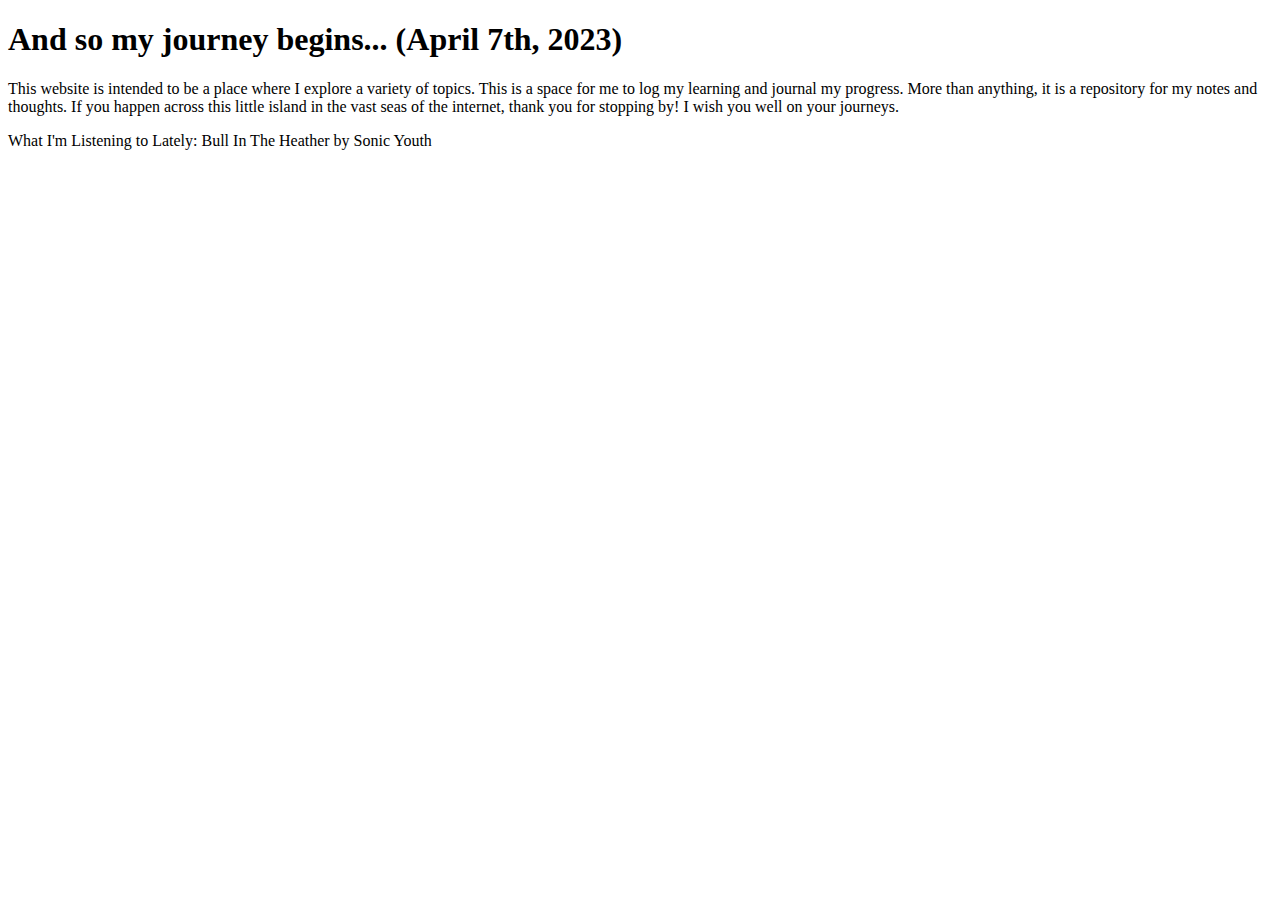
==== april723.html @ a1c9673f "Getting a basic format going" ====
<!DOCTYPE html>
<html>
<body>
    <h1>And so my journey begins... (April 7th, 2023)</h1>
    <p>This website is intended to be a place where I explore a variety of topics. 
        This is a space for me to log my learning and journal my progress. More than anything, it is a repository for my notes and thoughts. If you happen across this little island in the vast seas of the internet, thank you for stopping by! I wish you well on your journeys.</p>
    <p>What I'm Listening to Lately: Bull In The Heather by Sonic Youth</p>
</body>
</html>
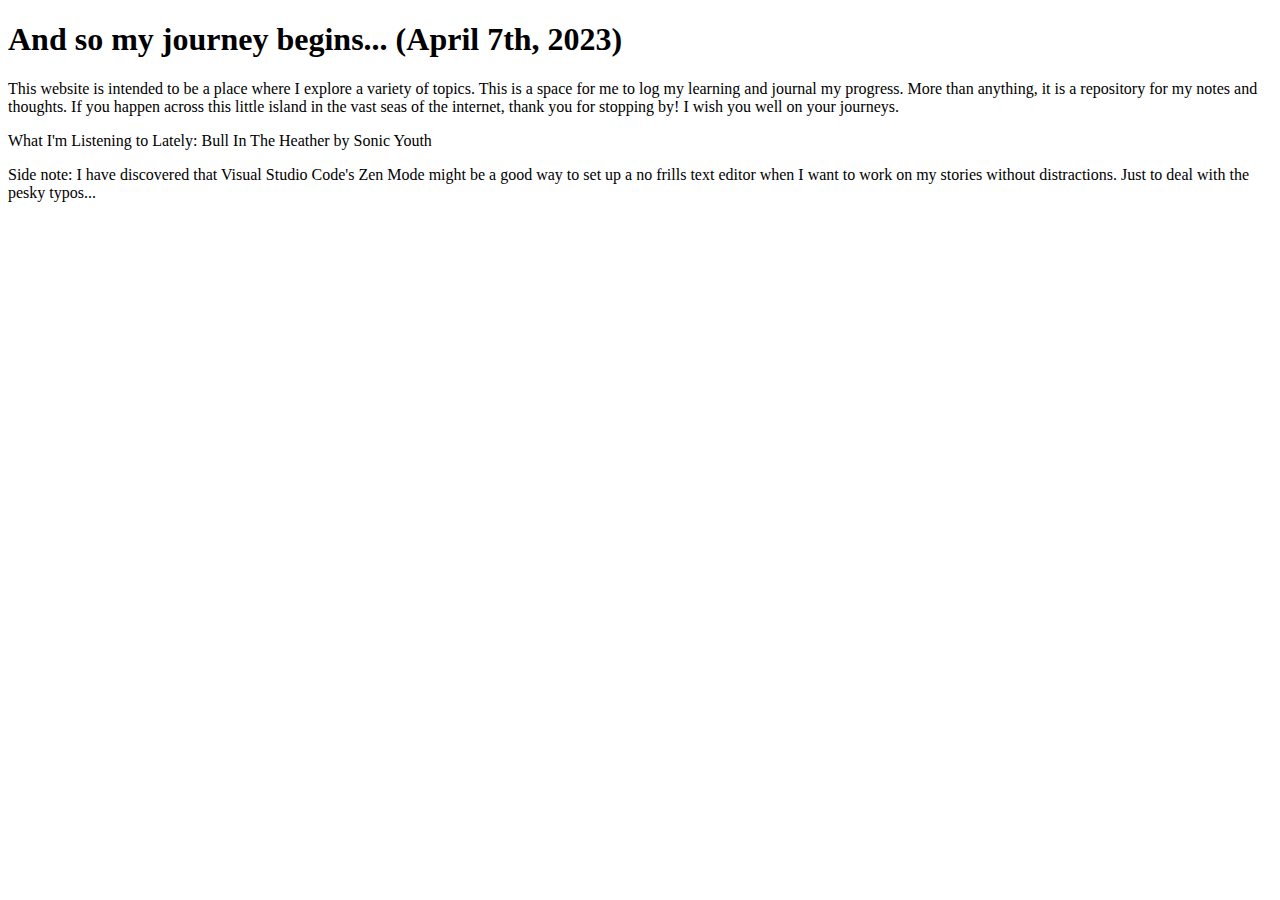
==== commit b1022b8b: "changing some stuff around more" ====
--- a/april723.html
+++ b/april723.html
@@ -5,5 +5,6 @@
     <p>This website is intended to be a place where I explore a variety of topics. 
         This is a space for me to log my learning and journal my progress. More than anything, it is a repository for my notes and thoughts. If you happen across this little island in the vast seas of the internet, thank you for stopping by! I wish you well on your journeys.</p>
     <p>What I'm Listening to Lately: Bull In The Heather by Sonic Youth</p>
+    <p>Side note: I have discovered that Visual Studio Code's Zen Mode might be a good way to set up a no frills text editor when I want to work on my stories without distractions. Just to deal with the pesky typos...</p>
 </body>
 </html>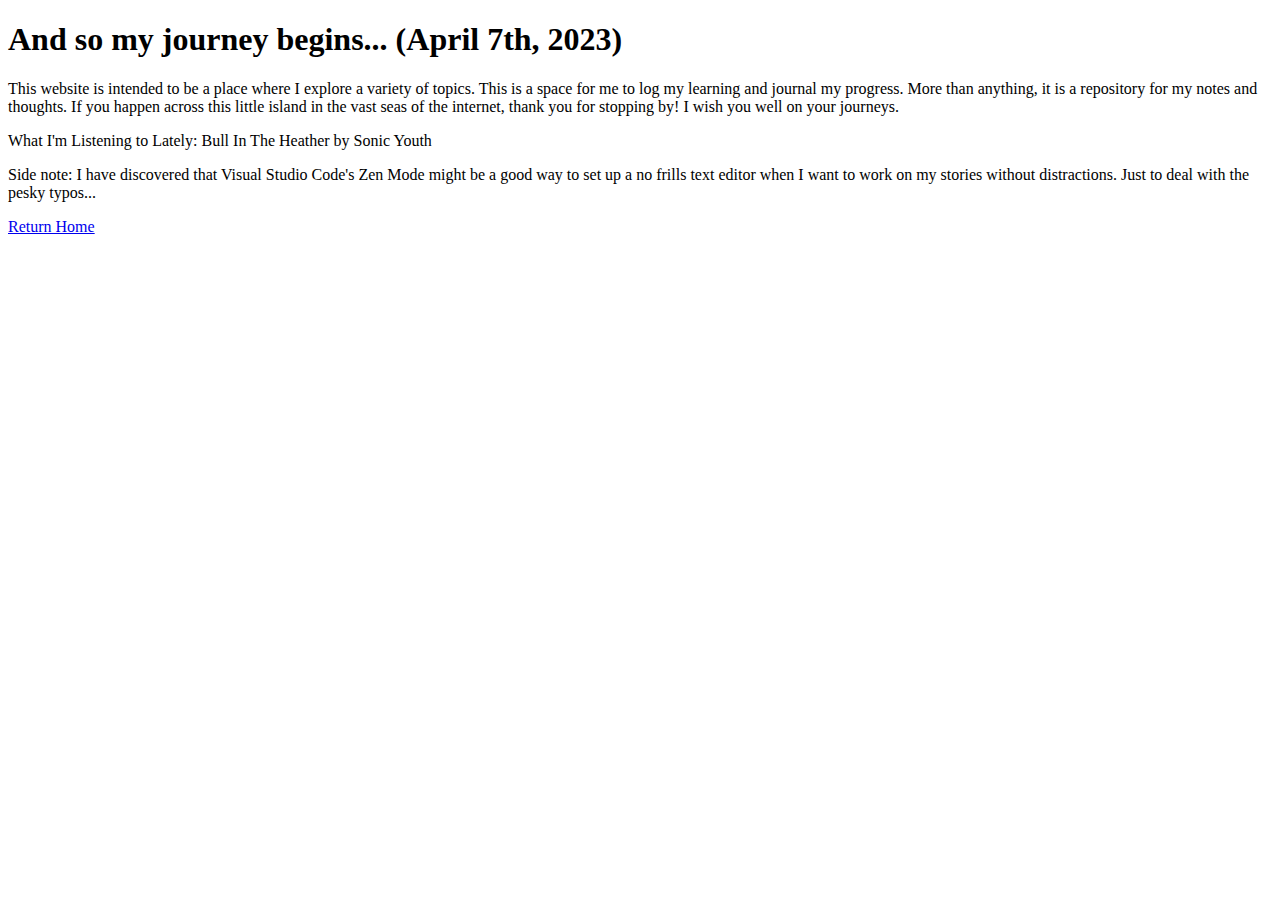
==== commit ce930e25: "Update april723.html" ====
--- a/april723.html
+++ b/april723.html
@@ -6,5 +6,6 @@
         This is a space for me to log my learning and journal my progress. More than anything, it is a repository for my notes and thoughts. If you happen across this little island in the vast seas of the internet, thank you for stopping by! I wish you well on your journeys.</p>
     <p>What I'm Listening to Lately: Bull In The Heather by Sonic Youth</p>
     <p>Side note: I have discovered that Visual Studio Code's Zen Mode might be a good way to set up a no frills text editor when I want to work on my stories without distractions. Just to deal with the pesky typos...</p>
+    <p><a href="index.html" title="Home">Return Home</a></p>
 </body>
 </html>